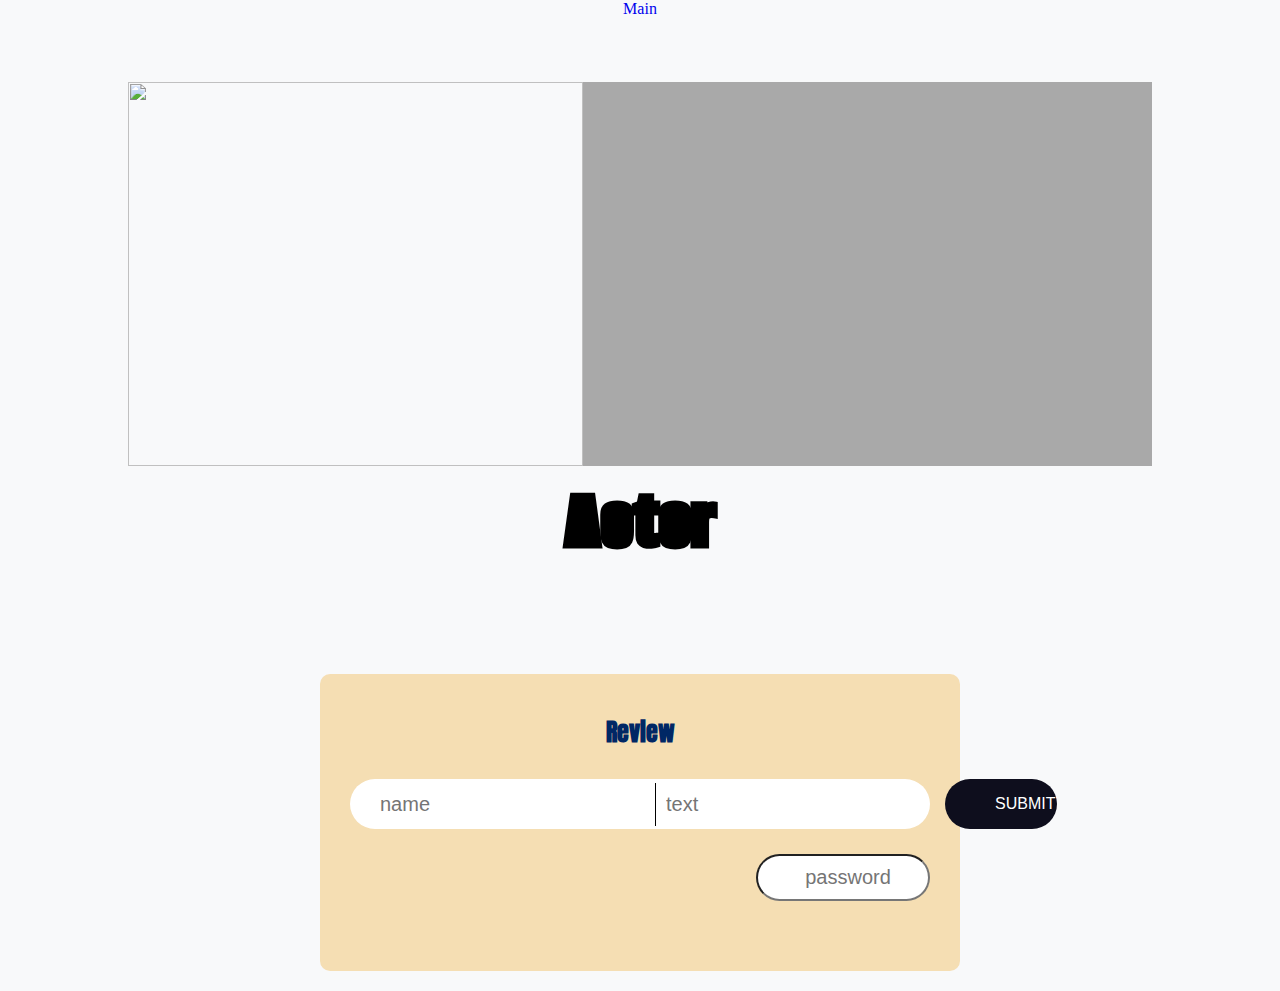
==== detail-page.html @ 4bfedf31 "..." ====
<!DOCTYPE html>
<html lang="en">
    <head>
        <!--  Detail page header-->
        <meta charset="UTF-8" />
        <meta name="viewport" content="width=device-width, initial-scale=1.0" />
        <title>최고 평점 영화 - 전호영</title>
        <link rel="stylesheet" href="styles/pages/detail-page.css" />
        <link
            href="https://cdn.jsdelivr.net/npm/bootstrap@5.3.2/dist/css/bootstrap.min.css"
            rel="stylesheet"
            integrity="sha384-T3c6CoIi6uLrA9TneNEoa7RxnatzjcDSCmG1MXxSR1GAsXEV/Dwwykc2MPK8M2HN"
            crossorigin="anonymous"
        />
        <script
            src="https://cdn.jsdelivr.net/npm/bootstrap@5.3.2/dist/js/bootstrap.bundle.min.js"
            integrity="sha384-C6RzsynM9kWDrMNeT87bh95OGNyZPhcTNXj1NW7RuBCsyN/o0jlpcV8Qyq46cDfL"
            crossorigin="anonymous"
        ></script>

        <script type="module" defer src="js/detail-page.js"></script>
    </head>

    <body>
        <header class="p-3 text-bg-dark">
            <div class="container">
                <div class="d-flex flex-wrap align-items-center justify-content-center justify-content-lg-start">
                    <ul class = "ul1">
                        <li><a href="/" class="Maintitle">Main</a></li>
                    </ul>
                </div>
            </div>
        </header>

        <div class="videoCss"></div>
        <div class="divider">
            <div class="left">
                <img class="image" src="" />
            </div>

            <div class="right">
                <p class="p0"></p>
                <h1 class="h1"></h1>
                <p class="p2"></p>
                <p class="p3"></p>
            </div>
        </div>
        <div class="movie-list"></div>
        <h3 class="actorTitle">Actor</h3>
        <div class="actorFrame">
            <div class="actorView"></div>
        </div>


        <div class = "reviewBox">
            <div class="todoApp">
                 <h2>Review</h2>
                 <div class="dataBox">
                    <input class = "nameInput" type="text" id="nameInput" placeholder="name" onkeyup="if(window.event.keyCode==13){onClick()}"> 
                    <input class ="textInput" type="text" id="textInput" placeholder="text" onkeyup="if(window.event.keyCode==13){onClick()}">
                    <button class ="dataBtn" onclick = "addTask()">SUBMIT</button>                
                </div>
                <input class = "pwdInput" type="password" id="pwdInput" placeholder="password" onkeyup="if(window.event.keyCode==13){onClick()}">
                <ul class ="task" id="listContainer">
                    <!-- <li class="checked">안녕하세요 반갑습니다.</li>
                    <li>task2</li>
                    <li>task3</li> -->
                </ul>
            </div>   
        </div>
        <script src="js/detail-reviews.js"></script>


    </body>
</html>
---- styles/pages/detail-page.css ----
@import url("https://fonts.googleapis.com/css2?family=Anton&display=swap");

@import url("https://fonts.googleapis.com/css2?family=Alumni+Sans+Collegiate+One&display=swap");

@import url("https://fonts.googleapis.com/css2?family=Roboto+Slab&display=swap");



 @import url('https://fonts.googleapis.com/css2?family=Roboto+Mono&display=swap');



* {
    box-sizing: border-box;
    margin: 0;
    padding: 0;
}
body {
    min-height: 100vh;
    background-color: #f8f9fa;
    overflow-x: hidden;
}
a:link {
    text-decoration: none;
}
a:visited,
a:active {
    color: inherit;
}

.divider {
    display: flex;
    height: 50%;
    width: 100%;
    margin-top: 5%;
}

.right {
    height: 30vmax;
    background-color: darkgray;
    width: 50%;
    margin-right: 10%;
}
.left {
    height: 30vmax;
    width: 40vmax;
    margin-left: 10%;
}
.left img {
    height: 100%;
    width: 100%;
    text-align: center;
}
.h1 {
    margin-top: 20%;
    text-align: center;
    font-family: "Anton", sans-serif;
}
.p2 {
    font-size: 2vmax;
}
.p3 {
    margin-top: 10%;
    font-family: "Roboto Slab", serif;
    font-size: 1vmax;
    text-align: center;
}

.videoCss {
    text-align: center;
}

.trailerHead {
    font-family: "Alumni Sans Collegiate One", sans-serif;
}

.ul1 {
    display: flex;
    width: 100%;
    text-align: center;
    list-style: none;
}
li {
    width: 100%;
}

/* ---------------------------------------------
Movie Trailer */
.trailerHead {
    margin: 10px auto 10px auto;
    font-size: 50px;
    display: flex;
    justify-content: center;
    align-items: center;
}

.videoCss > i {
    margin: 100px auto 100px auto;
}

.actorFrame{
    margin: 0 auto;
    width: 100%;
    text-align: center;

}
.actorView {
   
    display: grid;
    grid-template-columns: repeat(5, 1fr); /* 5개의 열을 생성 */
 
    
}
.basket{
    width: 100%;
 

}
.actorTitle{
    font-family: 'Alumni Sans Collegiate One', sans-serif;
    font-size: 7vmax;
    text-align: center;

}
.actorRealNameWho,
.actorWho,
.actorWho{
    font-family: "Anton", sans-serif;
    
}


/***********************************리뷰************************/
.todoApp {
    width: 100%;
    max-width: 50%;
    background-color: wheat;
    margin: 100px auto 20px;
    padding: 40px 30px 70px;
    border-radius: 10px;
}

.todoApp > h2 {
    color: #002765;
    display: flex;
    width: 100%;
    display: flex;
    justify-content: center;
    margin-bottom: 5%;
    font-family: "Anton", sans-serif;
    
}

.todoApp > h2 > img {
    width: 30px;
    margin-left: 10px;
}
.dataBox {
    display: flex;
    align-items: center;
    justify-content: space-between;
    background: white;
    border-radius: 30px;
    padding-left: 20px;
    margin-bottom: 25px;
}

.nameInput {
  
   
    font-size: 20px;        
    flex: 1;
    border: none;
    outline: none;
    background: transparent;
    padding: 10px;
    font-weight: 14px;
    border-right: 1px solid black;
}


.textInput {
    margin-right: 4px;
    
    font-size: 20px;
    flex: 1;
   
    background: transparent;
    padding: 10px;
    border: none;
    font-weight: 14px;
}

.dataBtn {
    border: none;
    outline: none;
    padding: 16px 50px;
    width: 20%;
    background: rgb(14, 14, 29);
    color: white;
    font-size: 16px;
    cursor: pointer;
    border-radius: 40px;
}


.pwdInput {
    
    
    width:30%;
    font-size: 20px;
    margin-left: 70%;
    border-radius: 30px;
    padding: 10px;
    padding-left: 20px;
    align-items: end;
    text-align: center;
   
}

.task > li {
    font-family: 'Roboto Mono', monospace;
    margin-top: 5%;
    list-style: none;
    width: 100%;
    text-align: center;
    border-bottom: 1px solid gray;
   
}

.task > li > span {
    margin-right: -50px;
    position: absolute;
    right: 0;
    top: 5px;
    width: 40px;
    height: 40px;
    font-size: 22px;
    color: #555;
    line-height: 40px;
    text-align: center;
    border-radius: 50%;
}
.task > li > span:hover {
    background: #edeef0;
}



/*************************************리뷰****************************/
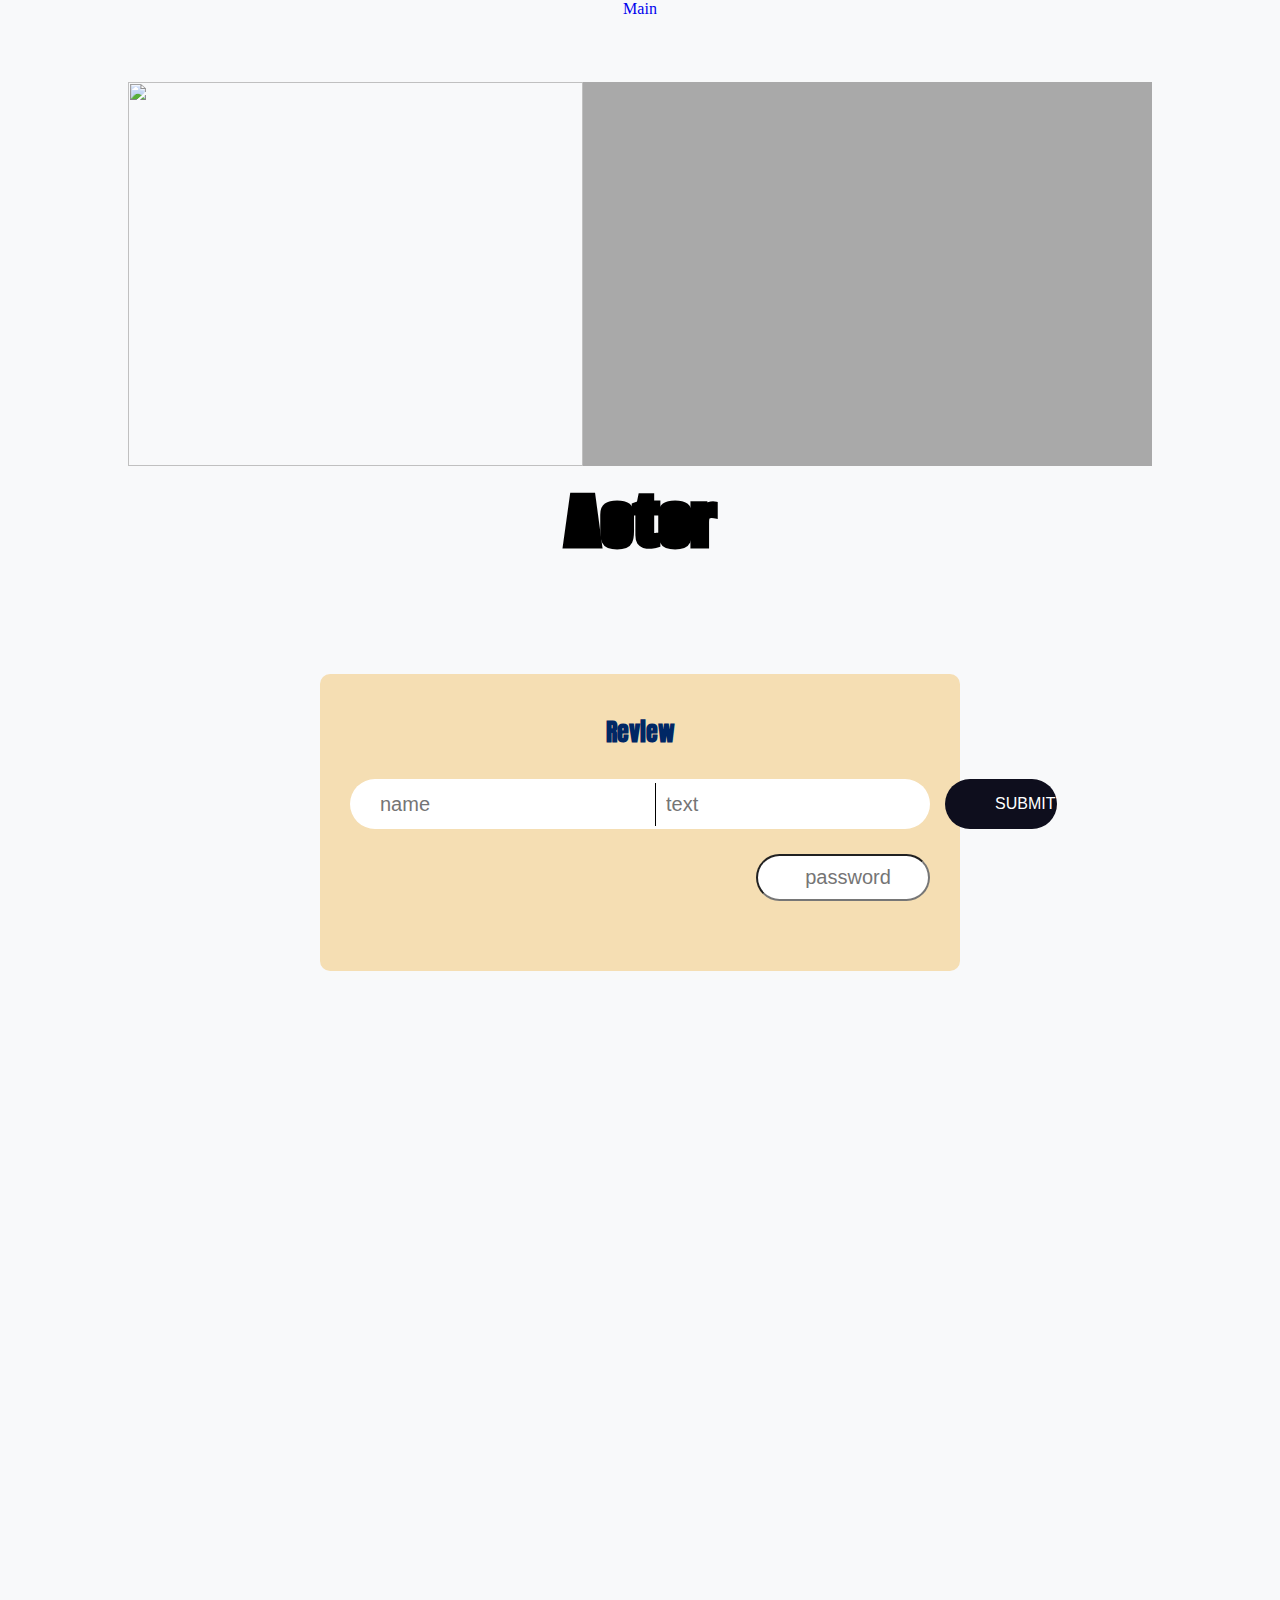
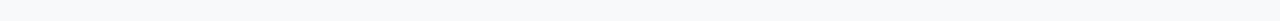
==== commit e4b71b11: "리뷰js 수정, 리뷰css 수정, 리뷰html 수정" ====
--- a/detail-page.html
+++ b/detail-page.html
@@ -68,6 +68,14 @@
                 </ul>
             </div>   
         </div>
+        <!-- Popup -->
+        <div class="popupMain">
+            <div id="popup1" class="popup">
+                <input class = "pwdRemember" type="password" id="pwdRememberInput" placeholder="password">
+                <button class ="valBtn">확인</button>
+        
+            </div>
+        </div>
         <script src="js/detail-reviews.js"></script>
 
 
--- a/styles/pages/detail-page.css
+++ b/styles/pages/detail-page.css
@@ -52,7 +52,7 @@
     text-align: center;
 }
 .h1 {
-    margin-top: 20%;
+    margin-top: 5%;
     text-align: center;
     font-family: "Anton", sans-serif;
 }
@@ -111,6 +111,7 @@
  
     
 }
+
 .basket{
     width: 100%;
  
@@ -127,6 +128,9 @@
 .actorWho{
     font-family: "Anton", sans-serif;
     
+}
+.basket img{
+   
 }
 
 
@@ -229,22 +233,61 @@
 }
 
 .task > li > span {
-    margin-right: -50px;
+    margin: -7px 0px 0px 200px;
     position: absolute;
-    right: 0;
-    top: 5px;
-    width: 40px;
-    height: 40px;
+    width: 35px;
+    height: 35px;
     font-size: 22px;
     color: #555;
     line-height: 40px;
     text-align: center;
     border-radius: 50%;
 }
+
 .task > li > span:hover {
     background: #edeef0;
 }
 
 
 
-/*************************************리뷰****************************/+/*************************************리뷰****************************/
+/*팝업창 */
+.popupMain {
+    display: flex;
+    flex-direction: column;
+    align-items: center;
+    justify-content: center;
+    height: 70vh;
+    margin: 0;
+   
+}
+
+.popup {
+    
+    margin-bottom: 950px;
+    display: none;
+    position: absolute;
+    background: white;
+    padding: 40px;
+    border: 1px solid #ccc;
+    border-radius: 10px;
+    width: 280px;
+    box-shadow: 0 0 10px rgba(0, 0, 0, 0.2);
+}
+.nameRemember {
+    margin-top: 10px;
+    width: 200px;
+    font-size: 20px;
+}
+
+.pwdRemember {
+    margin-top: 10px;
+    width: 200px;
+    font-size: 20px;
+}
+
+.valBtn {
+    width: 60px;
+    font-size: 17px;
+}
+/* 팝업창 */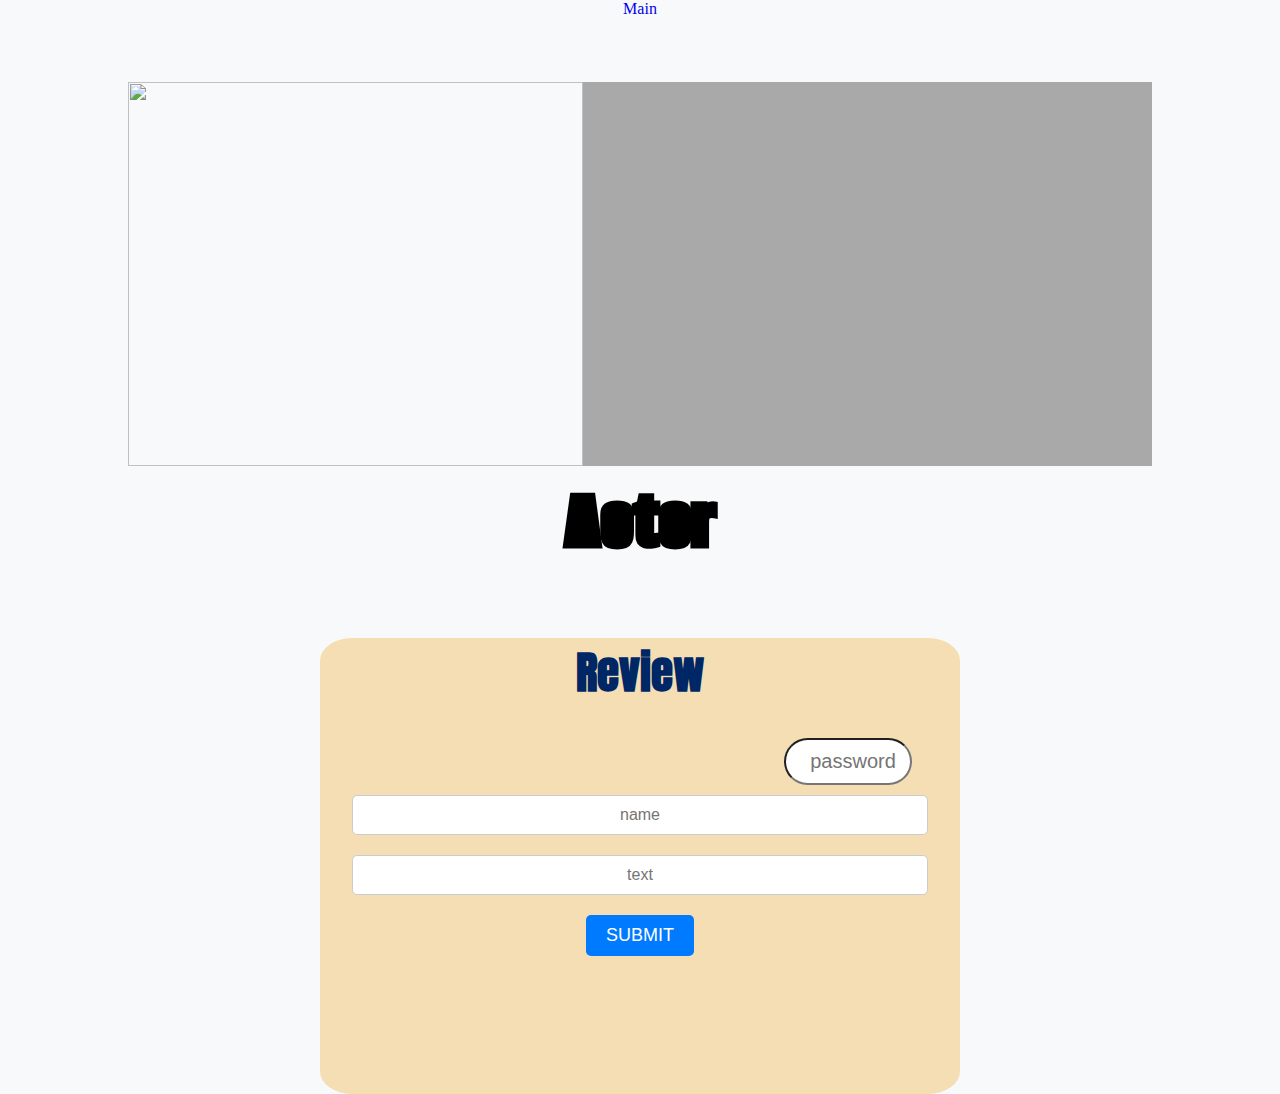
==== commit d02656fb: "css수정" ====
--- a/detail-page.html
+++ b/detail-page.html
@@ -1,83 +1,111 @@
 <!DOCTYPE html>
 <html lang="en">
-    <head>
-        <!--  Detail page header-->
-        <meta charset="UTF-8" />
-        <meta name="viewport" content="width=device-width, initial-scale=1.0" />
-        <title>최고 평점 영화 - 전호영</title>
-        <link rel="stylesheet" href="styles/pages/detail-page.css" />
-        <link
-            href="https://cdn.jsdelivr.net/npm/bootstrap@5.3.2/dist/css/bootstrap.min.css"
-            rel="stylesheet"
-            integrity="sha384-T3c6CoIi6uLrA9TneNEoa7RxnatzjcDSCmG1MXxSR1GAsXEV/Dwwykc2MPK8M2HN"
-            crossorigin="anonymous"
+  <head>
+    <!--  Detail page header-->
+    <meta charset="UTF-8" />
+    <meta name="viewport" content="width=device-width, initial-scale=1.0" />
+    <title>최고 평점 영화 - 전호영</title>
+    <link rel="stylesheet" href="styles/pages/detail-page.css" />
+    <link rel="stylesheet" href="./styles/like/like.css" />
+    <link
+      href="https://cdn.jsdelivr.net/npm/bootstrap@5.3.2/dist/css/bootstrap.min.css"
+      rel="stylesheet"
+      integrity="sha384-T3c6CoIi6uLrA9TneNEoa7RxnatzjcDSCmG1MXxSR1GAsXEV/Dwwykc2MPK8M2HN"
+      crossorigin="anonymous"
+    />
+    <script
+      src="https://cdn.jsdelivr.net/npm/bootstrap@5.3.2/dist/js/bootstrap.bundle.min.js"
+      integrity="sha384-C6RzsynM9kWDrMNeT87bh95OGNyZPhcTNXj1NW7RuBCsyN/o0jlpcV8Qyq46cDfL"
+      crossorigin="anonymous"
+    ></script>
+
+    <script type="module" defer src="js/detail-page.js"></script>
+  </head>
+
+  <body>
+    <header class="p-3 text-bg-dark">
+      <div class="container">
+        <div
+          class="d-flex flex-wrap align-items-center justify-content-center justify-content-lg-start"
+        >
+          <ul class="ul1">
+            <li><a href="/" class="Maintitle">Main</a></li>
+          </ul>
+        </div>
+      </div>
+    </header>
+
+    <div class="videoCss"></div>
+    <div class="divider">
+      <div class="left">
+        <img class="image" src="" />
+      </div>
+
+      <div class="right">
+        <p class="p0"></p>
+        <h1 class="h1"></h1>
+        <p class="p2"></p>
+        <p class="p3"></p>
+      </div>
+    </div>
+    <div class="movie-list"></div>
+    <h3 class="actorTitle">Actor</h3>
+    <div class="actorFrame">
+      <div class="actorView"></div>
+    </div>
+
+    <div class="reviewBox">
+      <div class="todoApp">
+        <h2>Review</h2>
+        <div class="dataBox">
+          <input
+          class="pwdInput"
+          type="password"
+          id="pwdInput"
+          placeholder="password"
+          onkeyup="if(window.event.keyCode==13){onClick()}"
         />
-        <script
-            src="https://cdn.jsdelivr.net/npm/bootstrap@5.3.2/dist/js/bootstrap.bundle.min.js"
-            integrity="sha384-C6RzsynM9kWDrMNeT87bh95OGNyZPhcTNXj1NW7RuBCsyN/o0jlpcV8Qyq46cDfL"
-            crossorigin="anonymous"
-        ></script>
-
-        <script type="module" defer src="js/detail-page.js"></script>
-    </head>
-
-    <body>
-        <header class="p-3 text-bg-dark">
-            <div class="container">
-                <div class="d-flex flex-wrap align-items-center justify-content-center justify-content-lg-start">
-                    <ul class = "ul1">
-                        <li><a href="/" class="Maintitle">Main</a></li>
-                    </ul>
-                </div>
-            </div>
-        </header>
-
-        <div class="videoCss"></div>
-        <div class="divider">
-            <div class="left">
-                <img class="image" src="" />
-            </div>
-
-            <div class="right">
-                <p class="p0"></p>
-                <h1 class="h1"></h1>
-                <p class="p2"></p>
-                <p class="p3"></p>
-            </div>
+          
+          <input
+            class="nameInput"
+            type="text"
+            id="nameInput"
+            placeholder="name"
+            onkeyup="if(window.event.keyCode==13){onClick()}"
+          />
+         
+          <input
+            class="textInput"
+            type="text"
+            id="textInput"
+            placeholder="text"
+            onkeyup="if(window.event.keyCode==13){onClick()}"
+          />
+     
+          <button class="dataBtn" onclick="addInfo()">SUBMIT</button>
         </div>
-        <div class="movie-list"></div>
-        <h3 class="actorTitle">Actor</h3>
-        <div class="actorFrame">
-            <div class="actorView"></div>
+        <div class="popupMain">
+          <div id="popup1" class="popup">
+            <input
+              class="pwdRemember"
+              type="password"
+              id="pwdRememberInput"
+              placeholder="password"
+            />
+            <button class="valBtn">확인</button>
+          </div>
         </div>
-
-
-        <div class = "reviewBox">
-            <div class="todoApp">
-                 <h2>Review</h2>
-                 <div class="dataBox">
-                    <input class = "nameInput" type="text" id="nameInput" placeholder="name" onkeyup="if(window.event.keyCode==13){onClick()}"> 
-                    <input class ="textInput" type="text" id="textInput" placeholder="text" onkeyup="if(window.event.keyCode==13){onClick()}">
-                    <button class ="dataBtn" onclick = "addTask()">SUBMIT</button>                
-                </div>
-                <input class = "pwdInput" type="password" id="pwdInput" placeholder="password" onkeyup="if(window.event.keyCode==13){onClick()}">
-                <ul class ="task" id="listContainer">
-                    <!-- <li class="checked">안녕하세요 반갑습니다.</li>
+       
+        <ul class="task" id="listContainer">
+          <!-- <li class="checked">안녕하세요 반갑습니다.</li>
                     <li>task2</li>
                     <li>task3</li> -->
-                </ul>
-            </div>   
-        </div>
-        <!-- Popup -->
-        <div class="popupMain">
-            <div id="popup1" class="popup">
-                <input class = "pwdRemember" type="password" id="pwdRememberInput" placeholder="password">
-                <button class ="valBtn">확인</button>
-        
-            </div>
-        </div>
-        <script src="js/detail-reviews.js"></script>
+        </ul>
+      </div>
+    </div>
+    <!-- Popup -->
 
-
-    </body>
+    <script src="./js/detail-reviews.js"></script>
+    <script src="./js/like/like.js" type="module"></script>
+  </body>
 </html>
--- a/styles/pages/detail-page.css
+++ b/styles/pages/detail-page.css
@@ -136,19 +136,24 @@
 
 /***********************************리뷰************************/
 .todoApp {
+   
     width: 100%;
     max-width: 50%;
     background-color: wheat;
-    margin: 100px auto 20px;
-    padding: 40px 30px 70px;
-    border-radius: 10px;
+    margin: 0 auto;
+    padding-bottom: 10%;
+    margin-top: 5%;
+    z-index: 10;
+    border-radius: 5%;
 }
 
 .todoApp > h2 {
     color: #002765;
     display: flex;
     width: 100%;
-    display: flex;
+    position: relative;
+    font-size: 3.5vmax;
+    
     justify-content: center;
     margin-bottom: 5%;
     font-family: "Anton", sans-serif;
@@ -159,64 +164,53 @@
     width: 30px;
     margin-left: 10px;
 }
+
 .dataBox {
-    display: flex;
-    align-items: center;
-    justify-content: space-between;
-    background: white;
-    border-radius: 30px;
-    padding-left: 20px;
-    margin-bottom: 25px;
-}
-
-.nameInput {
-  
-   
-    font-size: 20px;        
-    flex: 1;
+    text-align: center;
+  }
+  
+  .nameInput,
+  .textInput,
+  .dataBtn {
+    margin: 10px;
+    padding: 10px;
+  }
+  
+  .nameInput,
+  .textInput {
+    text-align: center;
+    width: 90%;
+    border: 1px solid #ccc;
+    border-radius: 5px;
+    padding: 10px;
+    font-size: 16px;
+  }
+  
+  .dataBtn {
+    background-color: #007bff;
+    color: #fff;
     border: none;
-    outline: none;
-    background: transparent;
-    padding: 10px;
-    font-weight: 14px;
-    border-right: 1px solid black;
-}
-
-
-.textInput {
-    margin-right: 4px;
-    
+    border-radius: 5px;
+    padding: 10px 20px;
+    cursor: pointer;
+    font-size: 18px;
+    transition: background-color 0.3s;
+  }
+  
+  .dataBtn:hover {
+    background-color: #0056b3;
+  }
+
+.pwdInput {
+    
+    
+    width:20%;
     font-size: 20px;
-    flex: 1;
-   
-    background: transparent;
-    padding: 10px;
-    border: none;
-    font-weight: 14px;
-}
-
-.dataBtn {
-    border: none;
-    outline: none;
-    padding: 16px 50px;
-    width: 20%;
-    background: rgb(14, 14, 29);
-    color: white;
-    font-size: 16px;
-    cursor: pointer;
-    border-radius: 40px;
-}
-
-
-.pwdInput {
-    
-    
-    width:30%;
-    font-size: 20px;
-    margin-left: 70%;
+    margin-left: 65%;
     border-radius: 30px;
     padding: 10px;
     padding-left: 20px;
+    
     align-items: end;
     text-align: center;
    
@@ -232,7 +226,7 @@
    
 }
 
-.task > li > span {
+.task > li > span { 
     margin: -7px 0px 0px 200px;
     position: absolute;
     width: 35px;
@@ -253,18 +247,21 @@
 /*************************************리뷰****************************/
 /*팝업창 */
 .popupMain {
-    display: flex;
-    flex-direction: column;
-    align-items: center;
+    width: 100%;
+    
+    height: 100%;
+    display: flex;
     justify-content: center;
-    height: 70vh;
-    margin: 0;
+    
+   
+    
+    z-index: 20;
+    
    
 }
 
 .popup {
     
-    margin-bottom: 950px;
     display: none;
     position: absolute;
     background: white;
@@ -281,13 +278,27 @@
 }
 
 .pwdRemember {
-    margin-top: 10px;
-    width: 200px;
-    font-size: 20px;
-}
+    width: 100%;
+    padding: 10px;
+    margin-bottom: 10px;
+    border: 1px solid #ccc;
+    border-radius: 4px;
+    font-size: 16px;
+    outline: none;
+  }
 
 .valBtn {
-    width: 60px;
-    font-size: 17px;
-}
+    width: 100%;
+  
+    background-color: #007bff;
+    color: #fff;
+    border: none;
+    border-radius: 4px;
+    padding: 10px 20px;
+    cursor: pointer;
+    font-size: 18px;
+  }
+.valBtn:hover {
+    background-color: #0056b3;
+  }
 /* 팝업창 */--- a/styles/like/like.css
+++ b/styles/like/like.css
@@ -0,0 +1,16 @@
+.btn:active,
+.btn:focus {
+  border: none;
+  outline: none !important;
+  box-shadow: none !important;
+}
+#deleteBtn {
+  border: 0;
+  background-color: transparent;
+}
+
+#like {
+  border: 0;
+  background-color: transparent;
+  font-size: 20px;
+}
